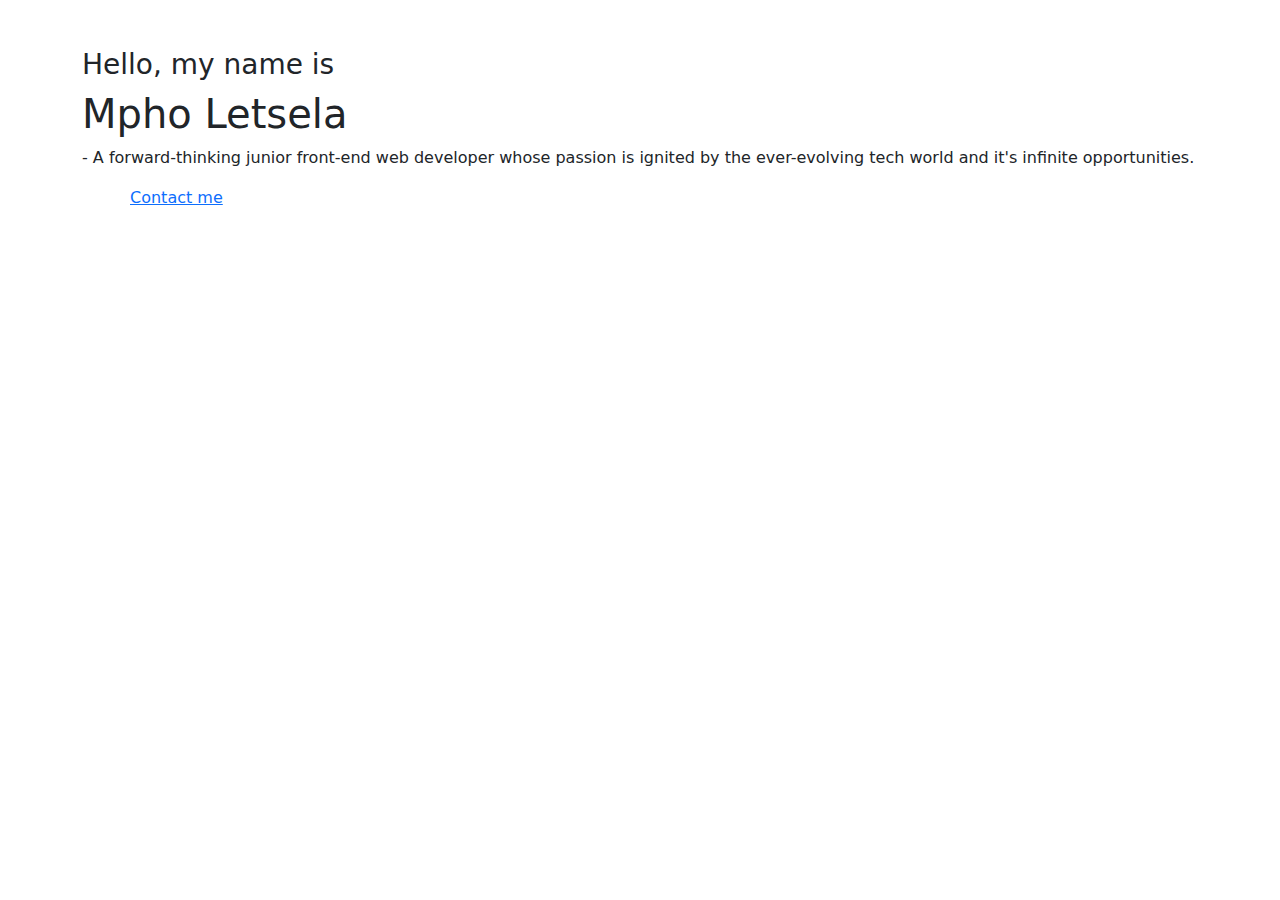
==== index.html @ 85d1227e "Added a "contact-me" button and a page break" ====
<!DOCTYPE html>
<html lang="en">
  <head>
    <meta charset="UTF-8" />
    <meta name="viewport" content="width=device-width, initial-scale=1.0" />
    <meta http-equiv="X-UA-Compatible" content="ie=edge" />
    <link rel="preconnect" href="https://fonts.googleapis.com" />
    <link rel="preconnect" href="https://fonts.gstatic.com" crossorigin />
    <link
      href="https://fonts.googleapis.com/css2?family=Jost:ital,wght@0,100..900;1,100..900&display=swap"
      rel="stylesheet"
    />
    <link
      href="https://cdn.jsdelivr.net/npm/bootstrap@5.3.3/dist/css/bootstrap.min.css"
      rel="stylesheet"
      integrity="sha384-QWTKZyjpPEjISv5WaRU9OFeRpok6YctnYmDr5pNlyT2bRjXh0JMhjY6hW+ALEwIH"
      crossorigin="anonymous"
    />
    <link href="https://cdn.lineicons.com/5.0/lineicons.css" rel="stylesheet" />
    <link rel="stylesheet" href="style.css" />
    <title>Document</title>
  </head>
  <body>
    <nav
      class="navbar navbar-expand-md navbar-dark navigation-bar-color fixed-top"
    >
      <div class="container-fluid fw-light">
        <a class="navbar-brand d-md-none" href="#">
          <img src="images/gold_logo1-removebg-preview.png" alt="" />
        </a>
        <button
          class="navbar-toggler"
          type="button"
          data-bs-toggle="collapse"
          data-bs-target="#navbarNav"
          aria-controls="navbarNav"
          aria-expanded="false"
          aria-label="Toggle navigation"
        >
          <span class="navbar-toggler-icon"></span>
        </button>
        <div class="collapse navbar-collapse" id="navbarNav">
          <ul class="navbar-nav mx-auto">
            <li class="nav-item">
              <a
                class="nav-link custom-font-1"
                aria-current="page"
                href="index.html"
                >Home</a
              >
            </li>
            <li class="nav-item">
              <a class="nav-link custom-font-1" href="about.html">About Me</a>
            </li>
            <a class="navbar-brand d-none d-md-block" href="index.html">
              <img src="images/gold_logo1-removebg-preview.png" alt="" />
            </a>
            <li class="nav-item">
              <a class="nav-link custom-font-1" href="myservices.html"
                >My Services</a
              >
            </li>
            <li class="nav-item">
              <a class="nav-link custom-font-1" href="contact.html">Contact</a>
            </li>
          </ul>
        </div>
      </div>
    </nav>

    <div class="container custom-font-1 mt-5 index-1 responsiveness">
     <h3 class="fw-light">Hello, my name is</h3>
     <h1>Mpho Letsela</h1>
     <p>- A forward-thinking junior front-end web developer whose passion is ignited by the ever-evolving tech world and it's infinite opportunities.</p>
    </div> 

    <div class="container responsiveness">
     <a href="contact.html" class="contact-btn px-5 py-1" title="Get in touch | Contact Mpho Letsela">Contact me</a>
    </div>

    <div class="page-break"></div>
    <script
      src="https://cdn.jsdelivr.net/npm/bootstrap@5.3.3/dist/js/bootstrap.bundle.min.js"
      integrity="sha384-YvpcrYf0tY3lHB60NNkmXc5s9fDVZLESaAA55NDzOxhy9GkcIdslK1eN7N6jIeHz"
      crossorigin="anonymous"
    ></script>
  </body>
</html>
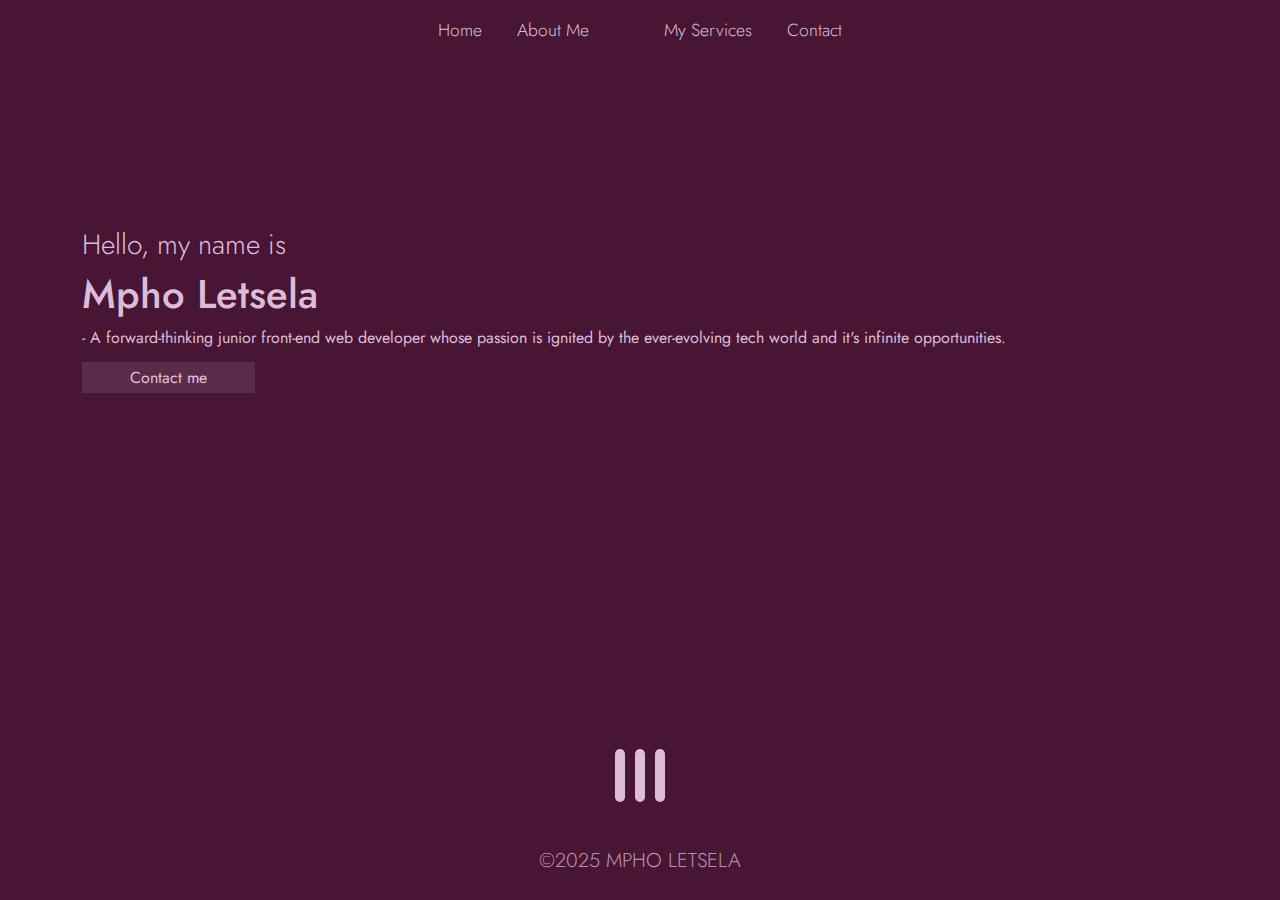
==== commit 15aff0f8: "Updated the navigation bar" ====
--- a/index.html
+++ b/index.html
@@ -25,7 +25,7 @@
       class="navbar navbar-expand-md navbar-dark navigation-bar-color fixed-top"
     >
       <div class="container-fluid fw-light">
-        <a class="navbar-brand d-md-none" href="#">
+        <a class="navbar-brand d-md-none" href="index.html">
           <img src="images/gold_logo1-removebg-preview.png" alt="" />
         </a>
         <button
@@ -79,6 +79,20 @@
     </div>
 
     <div class="page-break"></div>
+
+    <footer>
+     <div class="container text-center mt-5">
+      <div>
+        <span><i class="lni lni-github link-box-2 new-icons-1"></i></span>
+        <span><i class="lni lni-instagram link-box-2 new-icons-1"></i></span>
+        <span><i class="lni lni-linkedin link-box-2 new-icons-1"></i></span>
+      </div>
+     </div>
+
+     <div class="mt-5 text-center mb-4 custom-font-1 fs-5 opacity-75 fw-light responsiveness-2">
+      ©2025 MPHO LETSELA
+     </div>
+    </footer>
     <script
       src="https://cdn.jsdelivr.net/npm/bootstrap@5.3.3/dist/js/bootstrap.bundle.min.js"
       integrity="sha384-YvpcrYf0tY3lHB60NNkmXc5s9fDVZLESaAA55NDzOxhy9GkcIdslK1eN7N6jIeHz"
--- a/style.css
+++ b/style.css
@@ -0,0 +1,106 @@
+:root {
+  --primary-color: #ddbcda;
+  --primary-background: #481535;
+  --secondary-color: rgba(255,255,255,0.1);
+}
+
+body {
+  margin: 0;
+  padding: 180px 0 0 0;
+  font-family: "Jost", sans-serif;
+  background-color: var(--primary-background);
+
+  min-height: 100vh;
+  display: flex;
+  flex-direction: column;
+}
+
+.navbar-brand img {
+  width: 90px;
+}
+
+.navbar-nav {
+  align-items: center;
+}
+
+.navbar .navbar-nav .nav-link {
+  font-size: 1.1em;
+  padding: 0.5em 1em;
+}
+
+@media screen and (min-width: 768px) {
+  .navbar-brand img {
+    width: 130px;
+  }
+  .navbar-brand {
+    margin-right: 0;
+    padding: 0 1em;
+  }
+}
+
+.navigation-bar-color {
+  background-color: var(--primary-background);
+}
+
+.custom-font-1 {
+  color: var(--primary-color);
+}
+
+.link-box-2 {
+  padding: 5px;
+  background-color: var(--primary-color);
+  border-radius: 30px;
+  margin: 5px;
+}
+
+.new-icons-1 {
+  font-size: 30px;
+  color: #645060;
+}
+
+.page-break {
+    flex-grow: 1;
+}
+
+.contact-btn {
+  color: var(--primary-color);
+  transition: all 0.5s;
+  position: relative;
+  text-decoration: none;
+}
+
+.contact-btn::before {
+  content: '';
+  position: absolute;
+  top: 0;
+  left: 0;
+  width: 100%;
+  height: 100%;
+  z-index: 1;
+  background-color: var(--secondary-color);
+  transition: all 0.3s;
+}
+
+.contact-btn:hover::before {
+  opacity: 0 ;
+  transform: scale(0.5,0.5);
+}
+
+.contact-btn::after {
+  content: '';
+  position: absolute;
+  top: 0;
+  left: 0;
+  width: 100%;
+  height: 100%;
+  z-index: 1;
+  opacity: 0;
+  transition: all 0.3s;
+  border: 1px solid rgba(255,255,255,0.5);
+  transform: scale(1.2,1.2);
+}
+
+.contact-btn:hover::after {
+  opacity: 1;
+  transform: scale(1,1);
+}
